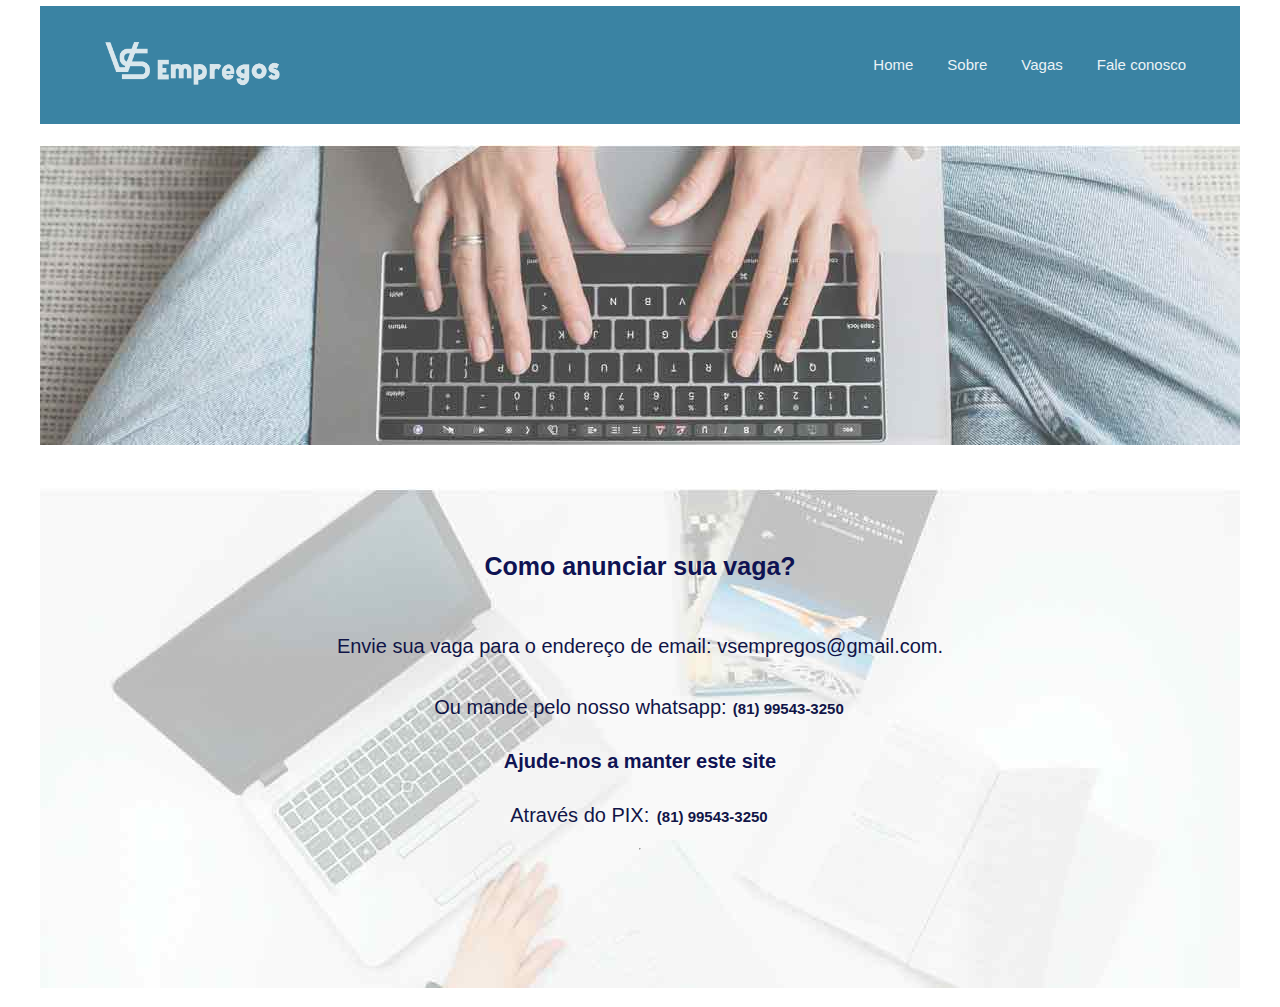
==== fale conosco/index.html @ 1cda85ff "update" ====
<!DOCTYPE html>
<html lang="pt-br">
<head>
    <meta charset="UTF-8">
    <meta http-equiv="X-UA-Compatible" content="IE=edge">
    <meta name="viewport" content="width=device-width, initial-scale=1.0">
    <link rel="stylesheet" href="../fale conosco/style.css">
    <link rel="shortcut icon" href="../imagens/favicon.ico" type="image/x-icon">
    <link rel="preconnect" href="https://fonts.gstatic.com">
    <link href="https://fonts.googleapis.com/css2?family=RocknRoll+One&display=swap" rel="stylesheet">
    <title>Fale conosco</title>
</head>

<body>
    
    <section class="container">
        <header>          

            <a href="#"><img src="../imagens/vslogo.png" alt="Logo do Site"></a>
            
            <nav>                
                <li><a href="../home/index.html">Home</a></li> 
                <li><a href="../sobre/index.html">Sobre</a></li>  
                <li><a href="../vagas/index.html">Vagas</a></li>                
                <li><a href="../fale conosco/index.html">Fale conosco</a></li>  
            </nav>   
             
        </header>
    </section>  

    <section class="gap">
       <div>

       </div>
    </section>

    <section class="anuncie">
        <div>
         <img src="../imagens/anuncie.jpg" alt="foto anuncie">
        </div>
     </section>

    <section class="corpo">        

        <div>

            <h1>Como anunciar sua vaga?</h1>
            <p>Envie sua vaga para o endereço de email: vsempregos@gmail.com.</P> 
            <p>Ou mande pelo nosso whatsapp:<strong> (81) 99543-3250</strong></p>
           
             <h3>Ajude-nos a manter este site</h1>
             <p>Através do PIX: <strong> (81) 99543-3250</strong></p>
             <hr>
             
        </div>

    </section>
    
</body>
</html>
---- fale conosco/style.css ----
* {
    margin: 2px; padding:0; font-size: 15px; box-sizing: border-box; 
    
 }
 
 nav,li {
     list-style: none;
 }
 
 a {
     text-decoration: none; cursor:pointer; opacity: 0.9;
 }

 .container {
    display: flex;
    justify-content: center;
}
 
 
 header {
    display: flex;
    justify-content: space-between;
    align-items:center ;    
    width: 1200px;
    position: absolute;    
    padding: 20px 50px;
    background-color:#005f88c5 ;
    font-family: Arial, Helvetica, sans-serif;
}

 header img {
     width: 200px;    
     border-width: 5px;
     border-radius: 10px;
     opacity: 0.9;
 }

 header img:hover {
    
    opacity: 1;
}
 
 header nav {
     display: flex;
 }
 
 header li a {
     color: #ffffff
 }
 
 header li a:hover {
     
    opacity: 1; 
     
 }
 
 header li  {
    margin: 0 15px ;
 }
 
 header li:first-child {
     margin-left: 0;
 }
 
 header li:last-child {
     margin-right: 0;
 }
 
 @media (max-width:700px) {
  header {flex-direction: column;}
  header img {margin-bottom: 15px;}
  header li a {font-size: 13px;margin: 0px;}
  header {width: 400px;}
 }

 .gap {
     display: flex;
     width: 1200px;
     height: 200;     
     margin-top: 80px;
 }

 .anuncie {
    display: flex;
    justify-content: center;
 }

 .anuncie div img {
     width: 100%;
     max-width: 1200px;
 }

 .corpo {
    
   display: flex;
   justify-content: center;
       
 }

 .corpo div {
     flex-direction: column;
     display: flex;
     background-color: rgba(175, 194, 245, 0.096);
     width: 1200px;
     height: 500px;
     align-items: center;
     justify-content: flex-start;
     background-image: url(../imagens/sobre.jpg);
     
 }


 div, p {
   
    color: rgb(17, 21, 71);
    font-size: 20px;
    font-family: 'Trebuchet MS', 'Lucida Sans Unicode', 'Lucida Grande', 'Lucida Sans', Arial, sans-serif;
    text-align: justify;
    margin: 15px;
    padding: 4px;
}

h1 {
    color: rgb(15, 19, 83);
    font-size: 25px;
    font-family: 'Trebuchet MS', 'Lucida Sans Unicode', 'Lucida Grande', 'Lucida Sans', Arial, sans-serif;
    margin: 25px;
    margin-top: 50px;
    padding: 10px;
    text-align: justify;
 } 

 h3 {
    color: rgb(15, 19, 83);
    font-size: 20px;
    font-family: 'Trebuchet MS', 'Lucida Sans Unicode', 'Lucida Grande', 'Lucida Sans', Arial, sans-serif;      
    padding: 10px;
    text-align: justify;

 }

 h2 p {
    color: #111547;
    font-size: 20px;
    font-family: 'Trebuchet MS', 'Lucida Sans Unicode', 'Lucida Grande', 'Lucida Sans', Arial, sans-serif;
    text-align: justify; 
 }       

@media (max-width:700px) {
    .gap {margin-top: 100px; width: 400px;}
    div {flex-direction: column; justify-content: center;}
    h1 {margin-top: 10px; font-size: 20px;}
    p {font-size: 12px;margin: 0px;}
    h3 {margin-top: 10px; font-size: 15px;}
    .corpo {width: 350px;}
}
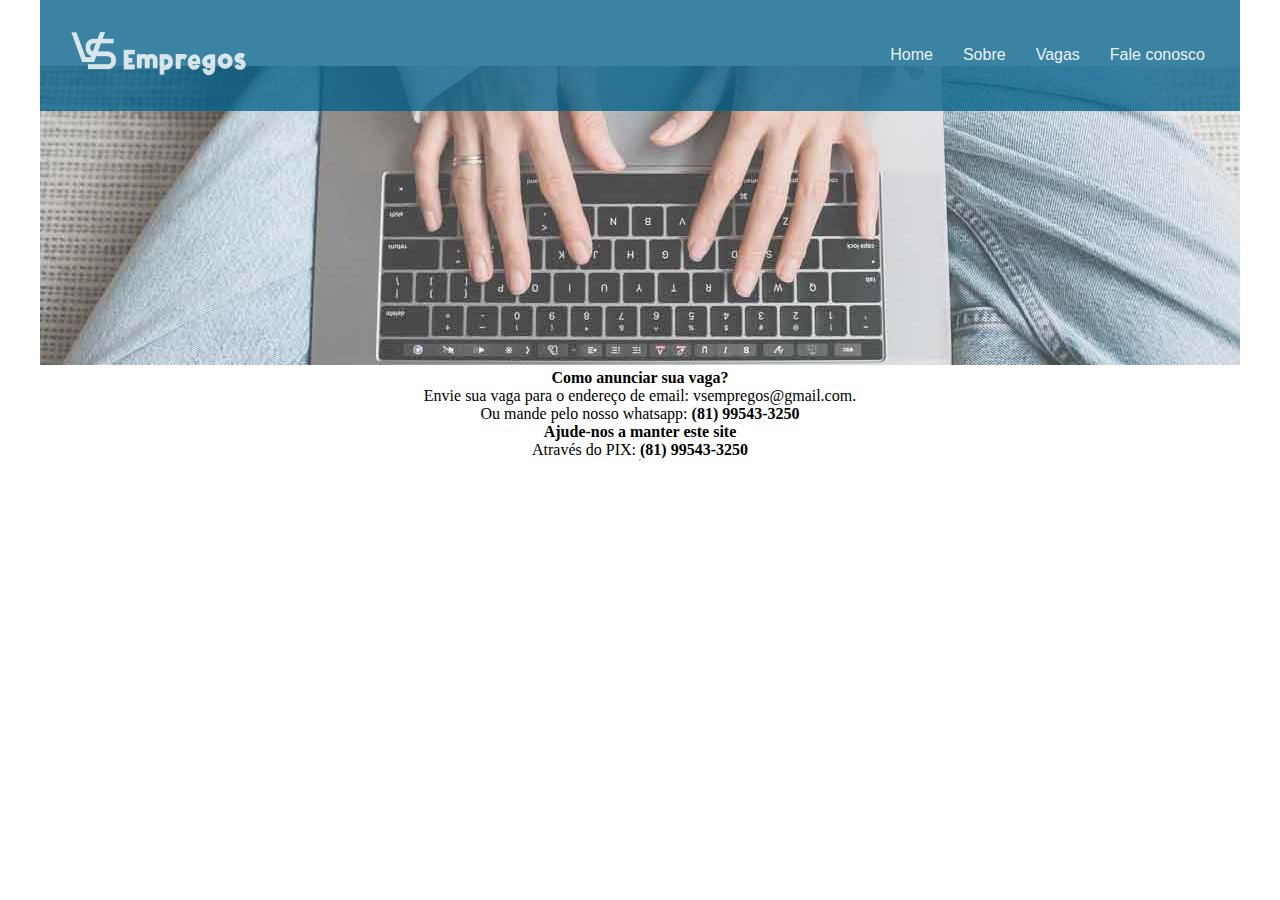
==== commit 5b322cd8: "update" ====
--- a/fale conosco/index.html
+++ b/fale conosco/index.html
@@ -1,38 +1,40 @@
 <!DOCTYPE html>
 <html lang="pt-br">
-<head>
-    <meta charset="UTF-8">
-    <meta http-equiv="X-UA-Compatible" content="IE=edge">
-    <meta name="viewport" content="width=device-width, initial-scale=1.0">
-    <link rel="stylesheet" href="../fale conosco/style.css">
-    <link rel="shortcut icon" href="../imagens/favicon.ico" type="image/x-icon">
-    <link rel="preconnect" href="https://fonts.gstatic.com">
-    <link href="https://fonts.googleapis.com/css2?family=RocknRoll+One&display=swap" rel="stylesheet">
-    <title>Fale conosco</title>
-</head>
+  <head>
+      <meta charset="UTF-8">
+      <meta http-equiv="X-UA-Compatible" content="IE=edge">
+      <meta name="viewport" content="width=device-width, initial-scale=1.0">
+      <link rel="stylesheet" href="../fale conosco/style.css">
+      <link rel="shortcut icon" href="imagens/favicon.ico" type="image/x-icon">
+      <link rel="preconnect" href="https://fonts.gstatic.com">
+      <link href="https://fonts.googleapis.com/css2?family=RocknRoll+One&display=swap" rel="stylesheet">
+      <title>fale conosco</title>
+  </head>
 
-<body>
+  <body> 
     
+    <!--container do cabeçalho-->
     <section class="container">
-        <header>          
 
-            <a href="#"><img src="../imagens/vslogo.png" alt="Logo do Site"></a>
-            
-            <nav>                
-                <li><a href="../home/index.html">Home</a></li> 
-                <li><a href="../sobre/index.html">Sobre</a></li>  
-                <li><a href="../vagas/index.html">Vagas</a></li>                
-                <li><a href="../fale conosco/index.html">Fale conosco</a></li>  
-            </nav>   
-             
-        </header>
-    </section>  
+      <header>  
 
-    <section class="gap">
-       <div>
+        <a href="#"><img src="../imagens/vslogo.png" alt="Logo do Site"></a>
+          
+        <nav>                
+          <li><a href="../home/index.html">Home</a></li> 
+          <li><a href="../sobre/index.html">Sobre</a></li>  
+          <li><a href="../vagas/index.html">Vagas</a></li>                
+          <li><a href="../fale conosco/index.html">Fale conosco</a></li>  
+        </nav>      
+          
+      </header>
 
-       </div>
-    </section>
+  </section>
+    
+  <!--espaço do gap-->
+    <div class="gap"> 
+
+    </div>
 
     <section class="anuncie">
         <div>
--- a/fale conosco/style.css
+++ b/fale conosco/style.css
@@ -1,6 +1,6 @@
+/* reset*/
 * {
-    margin: 2px; padding:0; font-size: 15px; box-sizing: border-box; 
-    
+    margin: 0px; padding:0; font-size: 100%; box-sizing: border-box; 
  }
  
  nav,li {
@@ -10,35 +10,34 @@
  a {
      text-decoration: none; cursor:pointer; opacity: 0.9;
  }
-
+ 
  .container {
-    display: flex;
-    justify-content: center;
-}
+     display: flex;
+     justify-content: center;
+ }
+  
+ header {
+     display: flex;
+     justify-content: space-between;
+     align-items:center ;    
+     width: 100%;
+     max-width: 1200px;
+     position: absolute;    
+     padding: 20px 20px;
+     background-color:#005f88c5 ;
+     font-family: Arial, Helvetica, sans-serif;
+ }
  
- 
- header {
-    display: flex;
-    justify-content: space-between;
-    align-items:center ;    
-    width: 1200px;
-    position: absolute;    
-    padding: 20px 50px;
-    background-color:#005f88c5 ;
-    font-family: Arial, Helvetica, sans-serif;
-}
-
  header img {
-     width: 200px;    
+     width: 200px;  
      border-width: 5px;
      border-radius: 10px;
      opacity: 0.9;
  }
-
+ 
  header img:hover {
-    
-    opacity: 1;
-}
+     opacity: 1;
+ }
  
  header nav {
      display: flex;
@@ -50,7 +49,7 @@
  
  header li a:hover {
      
-    opacity: 1; 
+   opacity: 1; 
      
  }
  
@@ -58,26 +57,20 @@
     margin: 0 15px ;
  }
  
- header li:first-child {
-     margin-left: 0;
- }
- 
- header li:last-child {
-     margin-right: 0;
- }
  
  @media (max-width:700px) {
   header {flex-direction: column;}
   header img {margin-bottom: 15px;}
   header li a {font-size: 13px;margin: 0px;}
-  header {width: 400px;}
+  header {width: 100%;}
  }
-
+ 
+ /*gap entre o cabeçalho e o corpo do site*/
  .gap {
-     display: flex;
-     width: 1200px;
-     height: 200;     
-     margin-top: 80px;
+     display: flex;        
+     margin-top: 65px;
+     width: 100%;
+     max-width: 1200px;  
  }
 
  .anuncie {
@@ -101,56 +94,16 @@
      flex-direction: column;
      display: flex;
      background-color: rgba(175, 194, 245, 0.096);
-     width: 1200px;
+     width: 100%;
+     max-width: 1200px;
      height: 500px;
      align-items: center;
      justify-content: flex-start;
-     background-image: url(../imagens/sobre.jpg);
+     background-color: #ffffff;
      
- }
-
-
- div, p {
-   
-    color: rgb(17, 21, 71);
-    font-size: 20px;
-    font-family: 'Trebuchet MS', 'Lucida Sans Unicode', 'Lucida Grande', 'Lucida Sans', Arial, sans-serif;
-    text-align: justify;
-    margin: 15px;
-    padding: 4px;
-}
-
-h1 {
-    color: rgb(15, 19, 83);
-    font-size: 25px;
-    font-family: 'Trebuchet MS', 'Lucida Sans Unicode', 'Lucida Grande', 'Lucida Sans', Arial, sans-serif;
-    margin: 25px;
-    margin-top: 50px;
-    padding: 10px;
-    text-align: justify;
- } 
-
- h3 {
-    color: rgb(15, 19, 83);
-    font-size: 20px;
-    font-family: 'Trebuchet MS', 'Lucida Sans Unicode', 'Lucida Grande', 'Lucida Sans', Arial, sans-serif;      
-    padding: 10px;
-    text-align: justify;
-
- }
-
- h2 p {
-    color: #111547;
-    font-size: 20px;
-    font-family: 'Trebuchet MS', 'Lucida Sans Unicode', 'Lucida Grande', 'Lucida Sans', Arial, sans-serif;
-    text-align: justify; 
- }       
+ }     
 
 @media (max-width:700px) {
-    .gap {margin-top: 100px; width: 400px;}
-    div {flex-direction: column; justify-content: center;}
-    h1 {margin-top: 10px; font-size: 20px;}
-    p {font-size: 12px;margin: 0px;}
-    h3 {margin-top: 10px; font-size: 15px;}
-    .corpo {width: 350px;}
+    .gap {margin-top: 143px; width: 100%px;}
+    
 }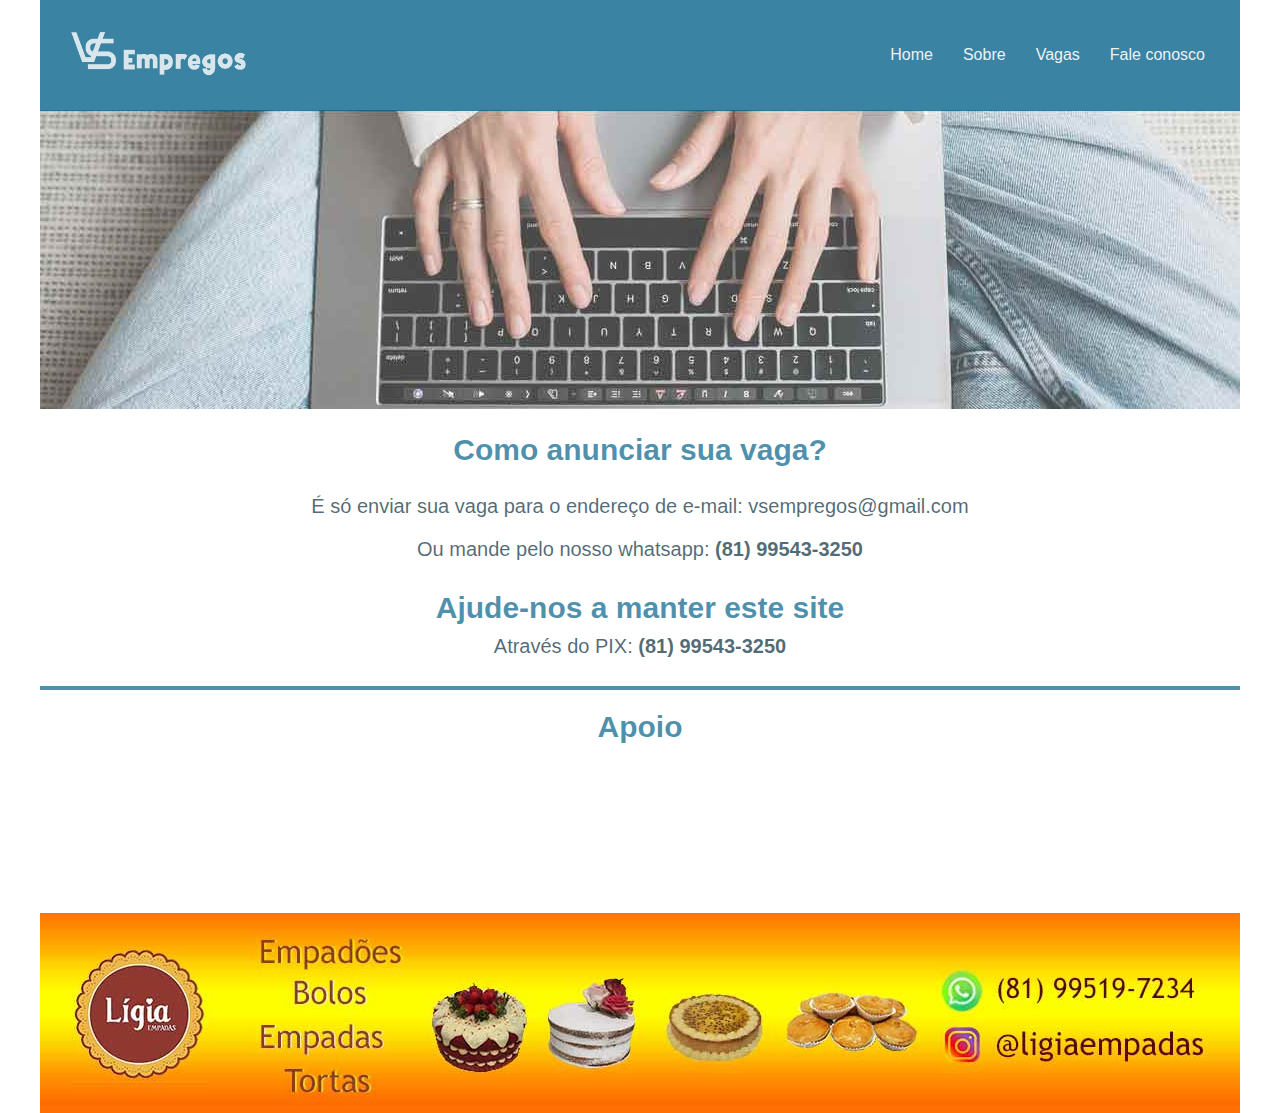
==== commit 0ab18009: "update img" ====
--- a/fale conosco/index.html
+++ b/fale conosco/index.html
@@ -46,17 +46,22 @@
 
         <div>
 
-            <h1>Como anunciar sua vaga?</h1>
-            <p>Envie sua vaga para o endereço de email: vsempregos@gmail.com.</P> 
-            <p>Ou mande pelo nosso whatsapp:<strong> (81) 99543-3250</strong></p>
-           
-             <h3>Ajude-nos a manter este site</h1>
-             <p>Através do PIX: <strong> (81) 99543-3250</strong></p>
-             <hr>
-             
+            <h1>Como anunciar sua vaga?</h1> <br> 
+            <p>É só enviar sua vaga para o endereço de e-mail: vsempregos@gmail.com</P> 
+            <p>Ou mande pelo nosso whatsapp:<strong> (81) 99543-3250</strong></p>           
+            <h3>Ajude-nos a manter este site</h1>
+            <p>Através do PIX: <strong> (81) 99543-3250</strong></p> <br>
+            <hr>
+             <h1>Apoio</h1>
         </div>
 
+      
+
     </section>
+    <div class="ligia">
+        <img src="../imagens/ligia.jpg" alt="banner ligia empadas">
+    </div>  
+  
     
 </body>
 </html>--- a/fale conosco/style.css
+++ b/fale conosco/style.css
@@ -68,7 +68,7 @@
  /*gap entre o cabeçalho e o corpo do site*/
  .gap {
      display: flex;        
-     margin-top: 65px;
+     margin-top: 109px;
      width: 100%;
      max-width: 1200px;  
  }
@@ -101,9 +101,53 @@
      justify-content: flex-start;
      background-color: #ffffff;
      
- }     
+ }
+ 
+ div h1 {
+     color: #005f88af;
+     font-family: 'Trebuchet MS', 'Lucida Sans Unicode', 'Lucida Grande', 'Lucida Sans', Arial, sans-serif;
+     text-align: center;
+     font-size: 30px;
+     margin-top: 20px;
+ }
+
+ div p {
+    color: #03293aaf;
+    font-family: 'Trebuchet MS', 'Lucida Sans Unicode', 'Lucida Grande', 'Lucida Sans', Arial, sans-serif;
+    text-align: center;
+    font-size: 20px;
+    padding: 10px;
+ }
+
+ div h3 {
+    color: #005f88af;
+    font-family: 'Trebuchet MS', 'Lucida Sans Unicode', 'Lucida Grande', 'Lucida Sans', Arial, sans-serif;
+    text-align: center;
+    font-size: 30px;
+    margin-top: 20px;
+}
+
+hr {
+    color: #005f88af;
+    width: 100%;
+    max-width: 1200px;
+    border: 2px solid #005f88af;
+}
+
+.ligia {
+    display: flex;
+    justify-content: center;
+}
+
+div img {
+    width: 100%;
+    max-width: 1200px;
+}
 
 @media (max-width:700px) {
     .gap {margin-top: 143px; width: 100%px;}
-    
-}+    div h1 {font-size:20px;}
+    div p {font-size: 13px;}
+    div h3 {font-size:20px;}
+    .corpo {height: 300px;}
+} 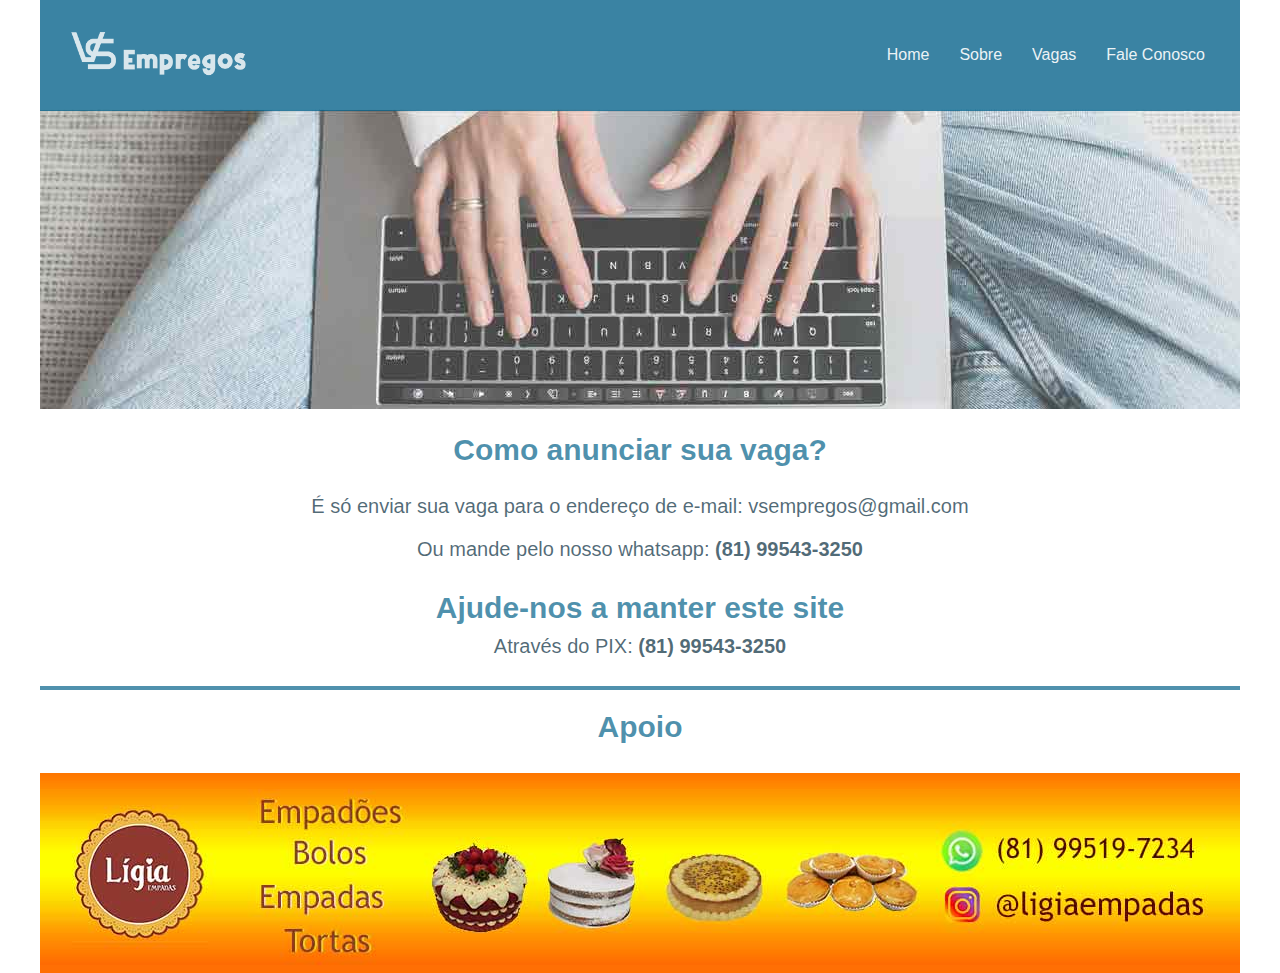
==== commit fa5410e3: "up" ====
--- a/fale conosco/index.html
+++ b/fale conosco/index.html
@@ -24,7 +24,7 @@
           <li><a href="../home/index.html">Home</a></li> 
           <li><a href="../sobre/index.html">Sobre</a></li>  
           <li><a href="../vagas/index.html">Vagas</a></li>                
-          <li><a href="../fale conosco/index.html">Fale conosco</a></li>  
+          <li><a href="../fale conosco/index.html">Fale Conosco</a></li>  
         </nav>      
           
       </header>
--- a/fale conosco/style.css
+++ b/fale conosco/style.css
@@ -96,7 +96,7 @@
      background-color: rgba(175, 194, 245, 0.096);
      width: 100%;
      max-width: 1200px;
-     height: 500px;
+     height: 360px;
      align-items: center;
      justify-content: flex-start;
      background-color: #ffffff;
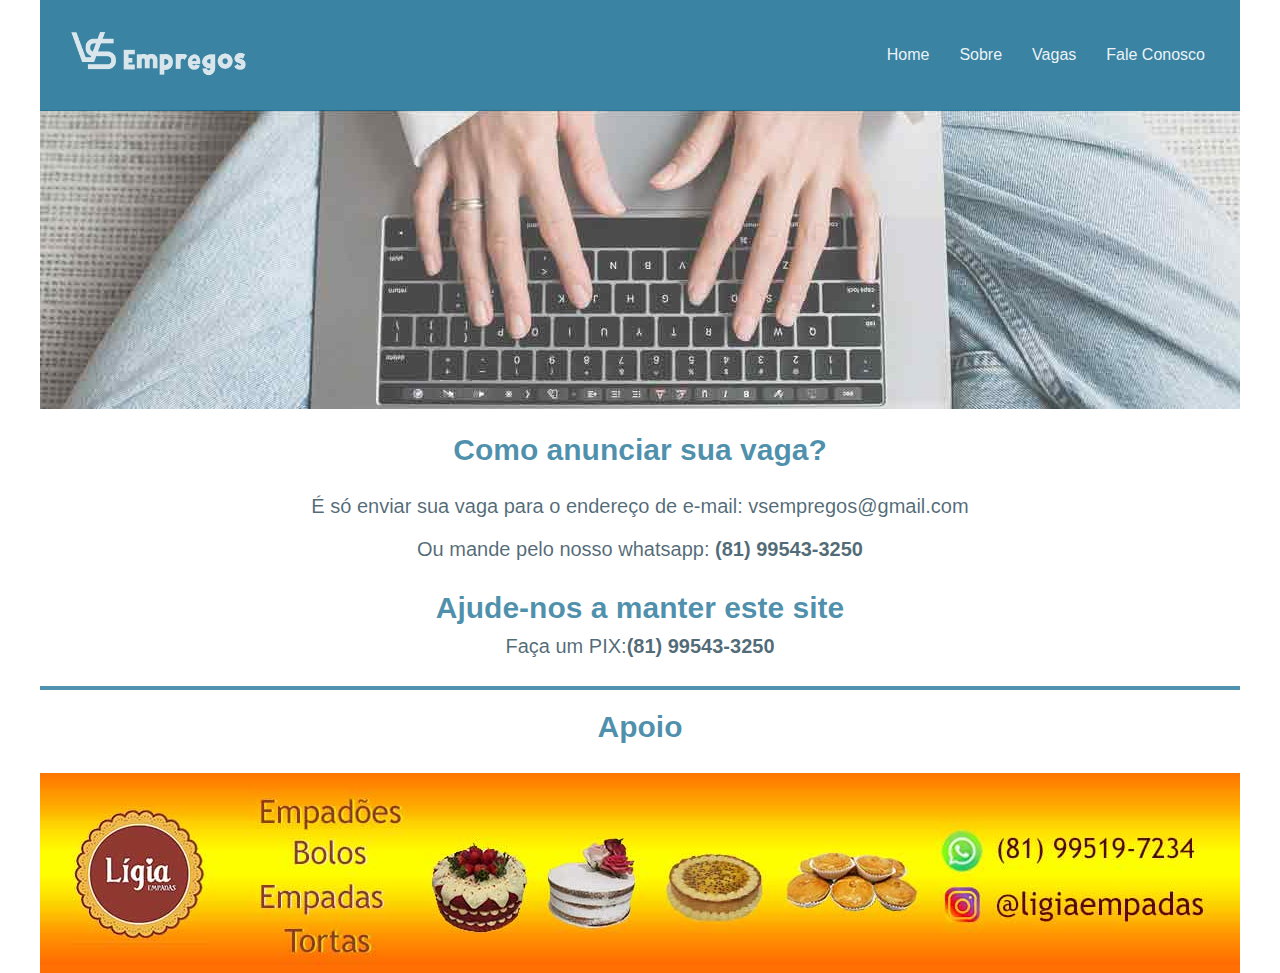
==== commit 292070ff: "update" ====
--- a/fale conosco/index.html
+++ b/fale conosco/index.html
@@ -44,16 +44,17 @@
 
     <section class="corpo">        
 
-        <div>
+    <div>
 
-            <h1>Como anunciar sua vaga?</h1> <br> 
-            <p>É só enviar sua vaga para o endereço de e-mail: vsempregos@gmail.com</P> 
-            <p>Ou mande pelo nosso whatsapp:<strong> (81) 99543-3250</strong></p>           
-            <h3>Ajude-nos a manter este site</h1>
-            <p>Através do PIX: <strong> (81) 99543-3250</strong></p> <br>
-            <hr>
-             <h1>Apoio</h1>
-        </div>
+      <h1>Como anunciar sua vaga?</h1> <br> 
+      <p>É só enviar sua vaga para o endereço de e-mail: vsempregos@gmail.com</P> 
+      <p>Ou mande pelo nosso whatsapp:<strong> (81) 99543-3250</strong></p>           
+      <h3>Ajude-nos a manter este site</h3>
+      <p>Faça um PIX:<strong>(81) 99543-3250</strong></p> <br>
+      <hr>
+      <h3>Apoio</h3>
+
+    </div>
 
       
 
--- a/fale conosco/style.css
+++ b/fale conosco/style.css
@@ -148,6 +148,6 @@
     .gap {margin-top: 143px; width: 100%px;}
     div h1 {font-size:20px;}
     div p {font-size: 13px;}
-    div h3 {font-size:20px;}
+    div h3 {font-size:13px;}
     .corpo {height: 300px;}
 } 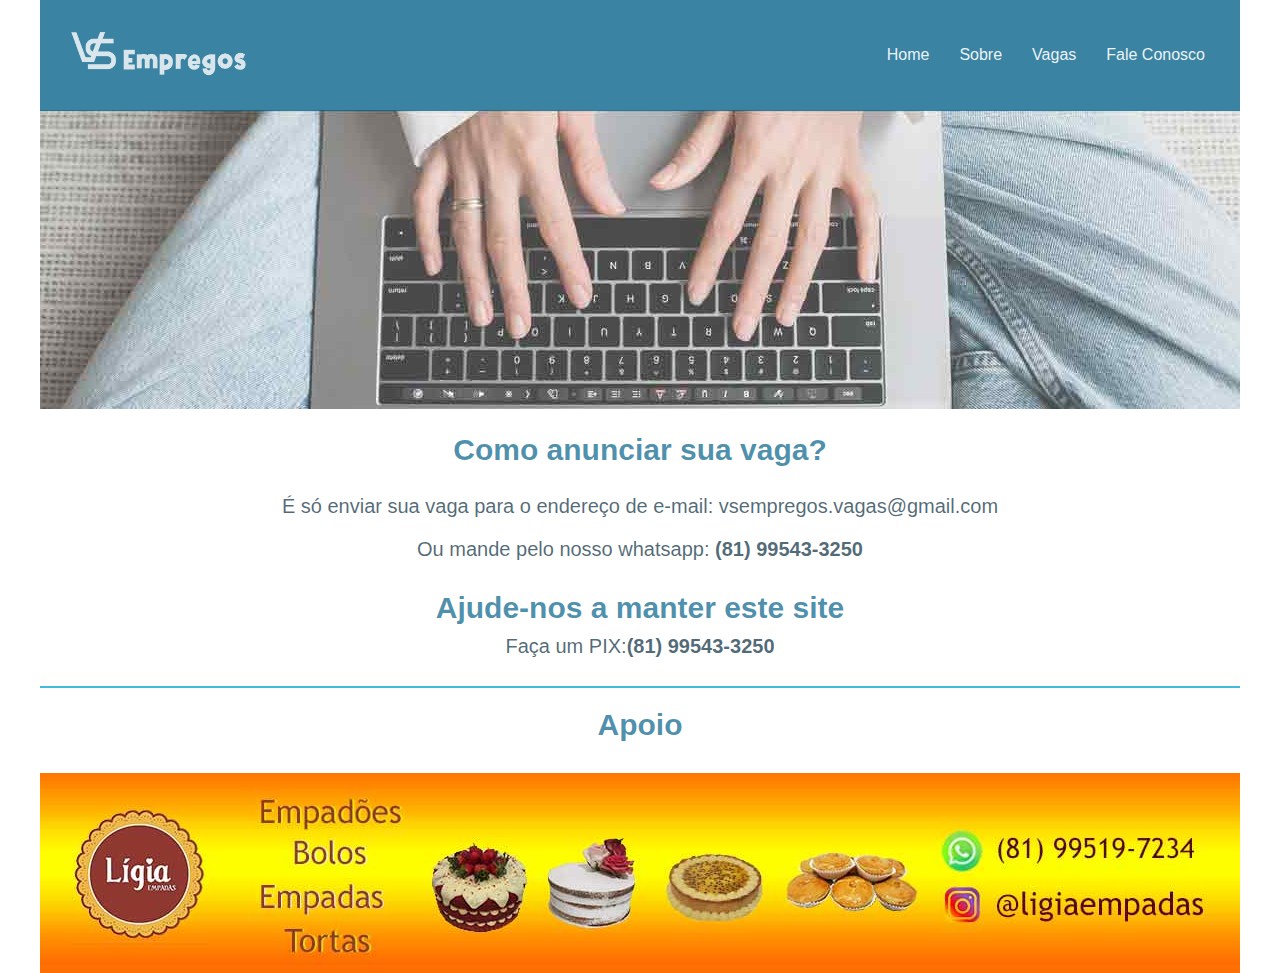
==== commit c4ad1243: "atualização de vagas dia 19" ====
--- a/fale conosco/index.html
+++ b/fale conosco/index.html
@@ -47,7 +47,7 @@
     <div>
 
       <h1>Como anunciar sua vaga?</h1> <br> 
-      <p>É só enviar sua vaga para o endereço de e-mail: vsempregos@gmail.com</P> 
+      <p>É só enviar sua vaga para o endereço de e-mail: vsempregos.vagas@gmail.com</P> 
       <p>Ou mande pelo nosso whatsapp:<strong> (81) 99543-3250</strong></p>           
       <h3>Ajude-nos a manter este site</h3>
       <p>Faça um PIX:<strong>(81) 99543-3250</strong></p> <br>
--- a/fale conosco/style.css
+++ b/fale conosco/style.css
@@ -128,10 +128,10 @@
 }
 
 hr {
-    color: #005f88af;
+    color: #40bcdb;
     width: 100%;
     max-width: 1200px;
-    border: 2px solid #005f88af;
+    border: 1px solid #40bcdb;
 }
 
 .ligia {
@@ -146,7 +146,7 @@
 
 @media (max-width:700px) {
     .gap {margin-top: 143px; width: 100%px;}
-    div h1 {font-size:20px;}
+    div h1 {font-size:15px;}
     div p {font-size: 13px;}
     div h3 {font-size:13px;}
     .corpo {height: 300px;}
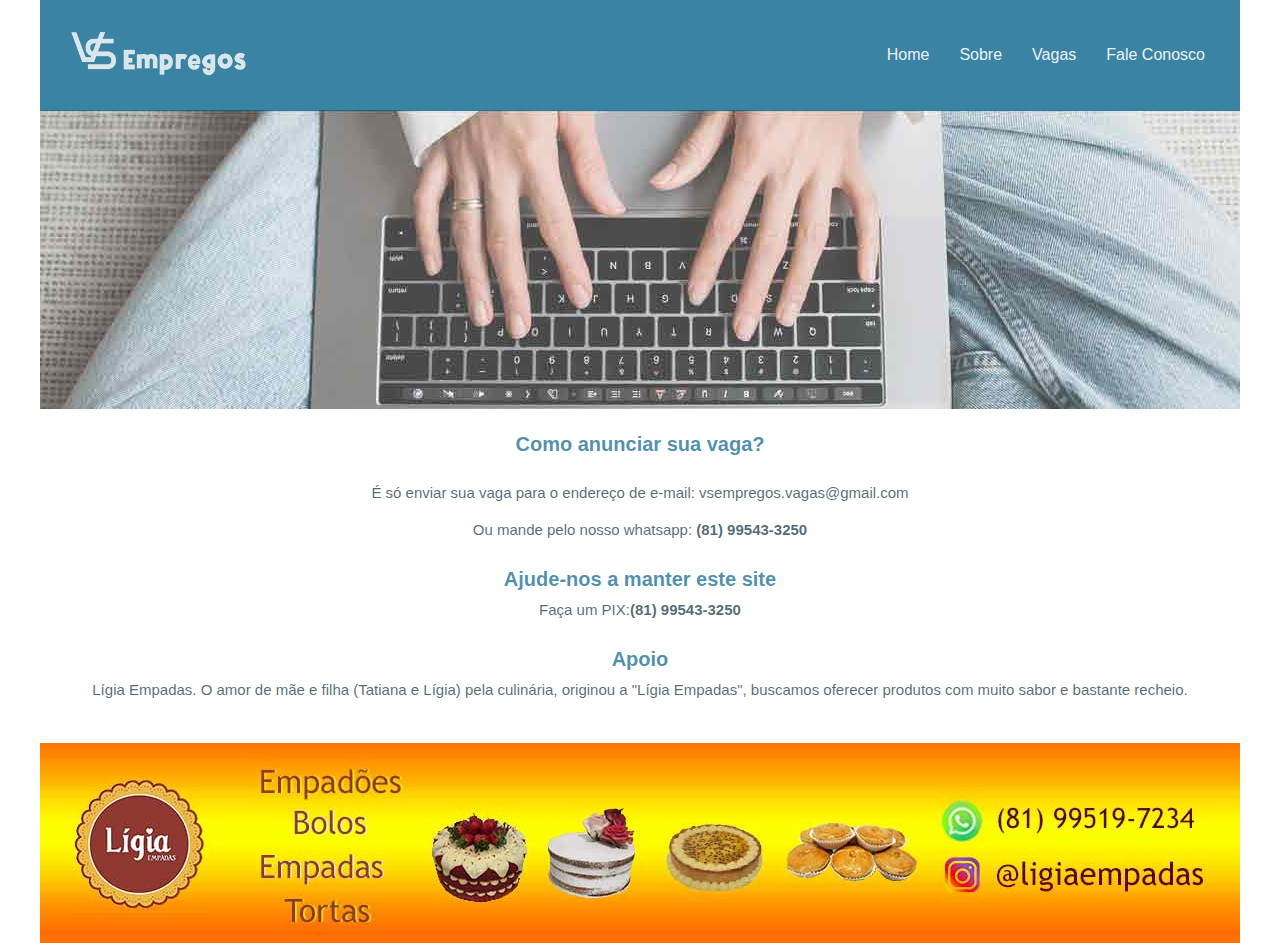
==== commit a97066b0: "corrigindo responsividade" ====
--- a/fale conosco/index.html
+++ b/fale conosco/index.html
@@ -50,13 +50,15 @@
       <p>É só enviar sua vaga para o endereço de e-mail: vsempregos.vagas@gmail.com</P> 
       <p>Ou mande pelo nosso whatsapp:<strong> (81) 99543-3250</strong></p>           
       <h3>Ajude-nos a manter este site</h3>
-      <p>Faça um PIX:<strong>(81) 99543-3250</strong></p> <br>
-      <hr>
+      <p>Faça um PIX:<strong>(81) 99543-3250</strong></p> 
+      
       <h3>Apoio</h3>
 
-    </div>
-
-      
+      <p>Lígia Empadas.
+      O amor de mãe e filha (Tatiana e Lígia) pela culinária, originou a "Lígia Empadas", buscamos oferecer produtos com muito sabor
+       e bastante recheio. 
+      </p>      
+    </div>     
 
     </section>
     <div class="ligia">
--- a/fale conosco/style.css
+++ b/fale conosco/style.css
@@ -61,9 +61,16 @@
  @media (max-width:700px) {
   header {flex-direction: column;}
   header img {margin-bottom: 15px;}
-  header li a {font-size: 13px;margin: 0px;}
+  header li a {font-size: 13px;flex: 1;}
   header {width: 100%;}
  }
+
+ @media (max-width:350px) {
+    header {flex-direction: column;}
+    header img {margin-bottom: 12px;}
+    header li a {font-size: 10px;flex: 1;}
+    header {width: 100%;}
+}
  
  /*gap entre o cabeçalho e o corpo do site*/
  .gap {
@@ -78,7 +85,7 @@
     justify-content: center;
  }
 
- .anuncie div img {
+div img {
      width: 100%;
      max-width: 1200px;
  }
@@ -96,7 +103,7 @@
      background-color: rgba(175, 194, 245, 0.096);
      width: 100%;
      max-width: 1200px;
-     height: 360px;
+     height: 330px;
      align-items: center;
      justify-content: flex-start;
      background-color: #ffffff;
@@ -107,7 +114,7 @@
      color: #005f88af;
      font-family: 'Trebuchet MS', 'Lucida Sans Unicode', 'Lucida Grande', 'Lucida Sans', Arial, sans-serif;
      text-align: center;
-     font-size: 30px;
+     font-size: 20px;
      margin-top: 20px;
  }
 
@@ -115,7 +122,7 @@
     color: #03293aaf;
     font-family: 'Trebuchet MS', 'Lucida Sans Unicode', 'Lucida Grande', 'Lucida Sans', Arial, sans-serif;
     text-align: center;
-    font-size: 20px;
+    font-size: 15px;
     padding: 10px;
  }
 
@@ -123,7 +130,7 @@
     color: #005f88af;
     font-family: 'Trebuchet MS', 'Lucida Sans Unicode', 'Lucida Grande', 'Lucida Sans', Arial, sans-serif;
     text-align: center;
-    font-size: 30px;
+    font-size: 20px;
     margin-top: 20px;
 }
 
@@ -139,15 +146,25 @@
     justify-content: center;
 }
 
-div img {
+.anuncie div img {
     width: 100%;
     max-width: 1200px;
 }
 
 @media (max-width:700px) {
     .gap {margin-top: 143px; width: 100%px;}
-    div h1 {font-size:15px;}
-    div p {font-size: 13px;}
-    div h3 {font-size:13px;}
+    div h1 {font-size:12px;}
+    div p {font-size: 12px;}
+    div h3 {font-size:12px;}
     .corpo {height: 300px;}
+     div img {width: 100%;max-width: 1200px;}
+} 
+
+@media (max-width:350px) {
+    .gap {margin-top: 140px; width: 100%px;}
+    div h1 {font-size:12px;}
+    div p {font-size: 10px;}
+    div h3 {font-size:10px;}
+    .corpo {height: 300px;}
+    div img {width: 100%;max-width: 1200px;}
 } 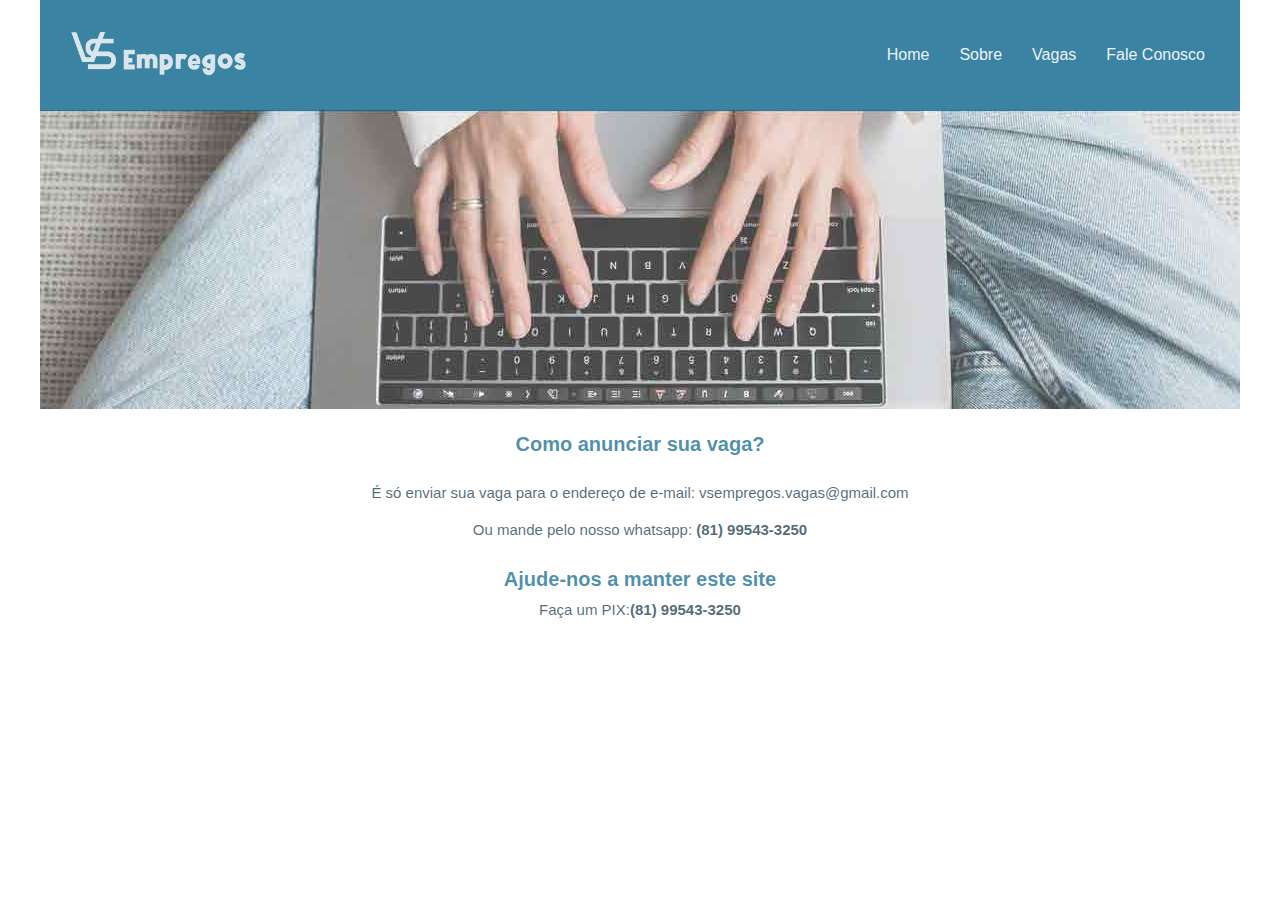
==== commit dd18f832: "atualizei o fale conosco" ====
--- a/fale conosco/index.html
+++ b/fale conosco/index.html
@@ -52,18 +52,7 @@
       <h3>Ajude-nos a manter este site</h3>
       <p>Faça um PIX:<strong>(81) 99543-3250</strong></p> 
       
-      <h3>Apoio</h3>
-
-      <p>Lígia Empadas.
-      O amor de mãe e filha (Tatiana e Lígia) pela culinária, originou a "Lígia Empadas", buscamos oferecer produtos com muito sabor
-       e bastante recheio. 
-      </p>      
-    </div>     
-
-    </section>
-    <div class="ligia">
-        <img src="../imagens/ligia.jpg" alt="banner ligia empadas">
-    </div>  
+      
   
     
 </body>
--- a/fale conosco/style.css
+++ b/fale conosco/style.css
@@ -61,14 +61,14 @@
  @media (max-width:700px) {
   header {flex-direction: column;}
   header img {margin-bottom: 15px;}
-  header li a {font-size: 13px;flex: 1;}
+  header li a {font-size:13px;flex:1;}
   header {width: 100%;}
  }
 
  @media (max-width:350px) {
     header {flex-direction: column;}
     header img {margin-bottom: 12px;}
-    header li a {font-size: 10px;flex: 1;}
+    header li a {font-size:10px;flex: 1;}
     header {width: 100%;}
 }
  
@@ -166,5 +166,5 @@
     div p {font-size: 10px;}
     div h3 {font-size:10px;}
     .corpo {height: 300px;}
-    div img {width: 100%;max-width: 1200px;}
+    div img {width: 100%; max-width: 1200px;}
 } 